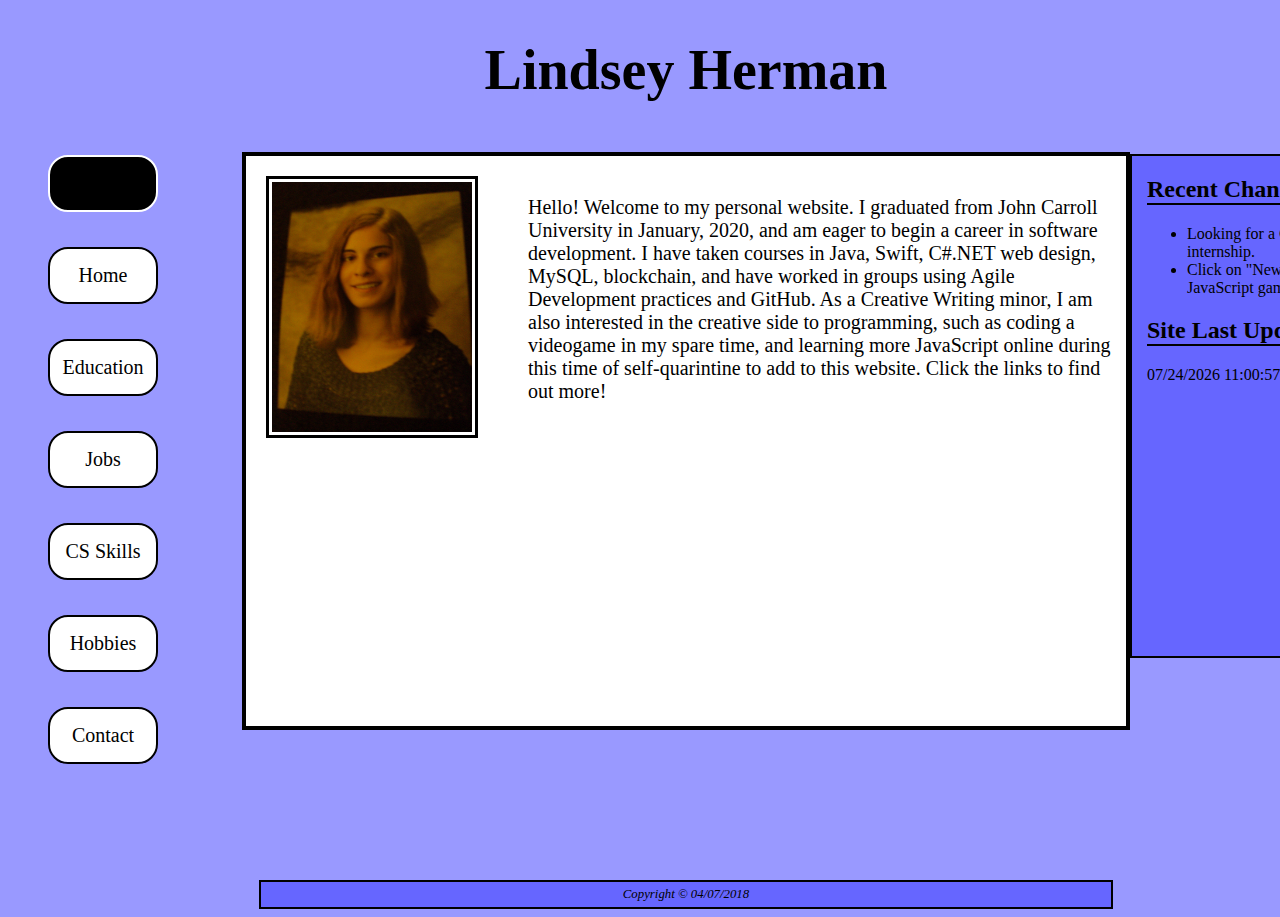
==== index.html @ fe8171b3 "Add files via upload" ====
<!DOCTYPE html>
<html lang="en">
<head>
<title>Home</title>
<meta charset="utf-8">
<!--[if lt IE 9]>
<script src="http://html5shim.googlecode.com/svn/trunk/html5.js">
</script>
<![endif]-->
<link href="website.css" rel="stylesheet">
</head>
<body>
<div id="wrapper">
<header>
	<h1>
		Lindsey Herman
	</h1>
</header>
<nav>
	<ul>
		<li id="new"><a href="funWithJavaScript.html">New</a></li>
		<li><a href="index.html">Home</a></li>
		<li><a href="education.html">Education</a></li>
		<li><a href="jobs.html">Jobs</a></li>
		<li><a href="csskills.html">CS Skills</a></li>
		<li><a href="hobbies.html">Hobbies</a></li>
		<li><a href="contact.html">Contact</a></li>
	<ul>
</nav>
<aside>
	<h2>
		Recent Changes:
	</h2>
	<p>
		<ul>
			<li>Looking for a CS job or internship.</li>
			<li>Click on "New" for JavaScript games.</li>
		</ul>
	</p>
	<h2>
		Site Last Updated:
	</h2>
	<p>
		<script> 
			document.write(document.lastModified);
		</script>
	</p>
</aside>
<main>
	<img id="myPhoto" src="LinkedInPhoto.JPG" alt="My Picture">
	<p>
		Hello! Welcome to my personal website. 
		I graduated from John Carroll University in January, 2020, 
		and am eager to begin a career in software development. 
		I have taken courses in Java, Swift, C#.NET web design, MySQL, blockchain, 
		and have worked in groups using Agile Development practices and GitHub. 
		As a Creative Writing minor, I am also interested in the creative side to programming, 
		such as coding a videogame in my spare time, and learning more JavaScript online during this time of self-quarintine
		to add to this website. Click the links to find out more!
	</p>
</main>
<footer>
	Copyright &copy; 04/07/2018
</footer>
</div>
</body>
</html>
---- website.css ----
header, nav, main, footer, aside
{
	display: block;
}

body
{
	background-color: #9999FF;
	color: #000000;
}
header
{
	text-align: center;
	font-size: 175%;
	margin-left: auto;
	margin-right: auto;
}
nav 
{
	float: left;
	color: #FFFFFF;
	width: 150px;
	margin-left: auto;
	margin-right: auto;
}
main
{
	padding-top: 20px;
	margin-top: 50px;
	height: 550px;
	background-color: #FFFFFF;
	margin-left: auto;
	margin-right: auto;
	padding-left: 20px;
	width: 850px;
	border: 4px solid #000000;
	font-size: 125%;
	padding-right: 10px;
}
footer
{
	background-color: #6666FF;
	text-align: center;
	font-style: italic;
	padding-top: 5px;
	padding-bottom: 5px;
	margin-top: 150px;
	font-size: 80%;
	border: 2px solid #000000;
	width: 850px;
	margin-left: auto;
	margin-right: auto;
}
#wrapper 
{ 
	width: 80%;
    margin-right: auto;
	margin-left: auto;
	min-width: 1356px;
}
nav ul 
{ 
	list-style-type: none;
}
nav a 
{ 
	text-decoration: none; 
	
}
nav a:link 
{
	color: #000000;
}
nav a:visited 
{
	color: #6666FF;
}
nav a:hover
{
	color: #CCCCFF;
}
aside
{
	float: right;
	width: 200px;
	background-color: #6666FF;
	margin-top: 15px;
	height: 500px;
	border: 2px solid #000000;
	margin-left: auto;
	margin-right: auto;
	padding-left: 15px;
	padding-right: 15px;
}
#magenta
{
	color: #FF44AA;
}
#skyBlue
{
	background-color: #9999FF;
}
#lighterSkyBlue
{
	background-color: #CCCCFF;
}
#darkerSkyBlue
{
	background-color: #6666FF;
}
nav li
{
	border: 2px solid #000000;
	padding: 15px 5px;
	font-size: 125%;
	margin-bottom: 35px;
	background-color: #FFFFFF;
	border-radius: 20px;
	text-align: center;
	display: block;
}
#myPhoto
{
	float: left;
	margin-right: 50px;
	border: 3px solid black;
	padding: 3px;
	height: 250px; 
	width: 200px;
}
h2
{
	border-bottom: 2px solid #000000;
}
table
{
	border: 3px solid #000000;
	border-collapse: collapse;
	margin: auto;
	width: 80%;
}
td, th
{
	padding: 10px;
	border: 1px solid #3F2860;
}
tr:nth-of-type(odd)
{
	background-color: #6666FF;
}
tr:nth-of-type(even)
{
	background-color: #CCCCFF;
}
caption
{
	font-weight: bold;
	font-size: 150%;
	margin-bottom: 15px;
}
select
{
	margin-left: 25%;
	margin-right: auto;
	width: 50%;
	padding: 5px;
	font-size: 105%;
}
.centered
{
	text-align: center;
}
@keyframes moveSmiley
{
	from {top: 0px;}
	to {top: 410px;}
}
#smiley
{
	height: 100px;
	width: 100px;
	float: right;
	margin-right: 50px;
	animation-name: moveSmiley;
	animation-duration:3s;
	position: relative;
	animation-iteration-count: infinite;
	animation-fill-mode: forwards;
	animation-direction: alternate;
	animation-timing-function: linear;
}
@keyframes ironManFlies
{
	from {left: 0px; bottom: 0px;}
	to {left: 730px; bottom: 135px;}
}
#ironMan
{
	height: 175px;
	width: 100px;
	margin-top: 135px;
	animation-name: ironManFlies;
	animation-duration: 4.5s;
	position: relative;
	animation-iteration-count: infinite;
	animation-fill-mode: forwards;
	animation-direction: alternate;
	animation-timing-function: ease;
}
#hobbiesDiv
{
	background-color: #6666FF;
	height: 400px;
	padding: 10px;
	border: 3px solid black;
}
#liOne
{
	font-weight: bold;
}
form
{
	margin-left: 30%;
}
#hobbyChoicesPhone
{
	display: none;
}

/* New! For "New" nav link: */
#new
{
	background-color: #000000;
	color: #FFFFFF;
	border: 2px solid #FFFFFF;
}


@media only screen and (max-width: 1024px)
{
	header
	{
		font-size: 100%;
		border: 2px solid black;
		width: 350px;
	}
	aside
	{
		float: none;
		width: 350px;
		height: 145px;
		margin-top: 0px;
		font-size: 85%;
		padding-left: 10px;
		padding-right: 10px;
	}
	nav 
	{
		float: none;
		border: 2px solid #000000;
		width: 275px;
		
	}
	nav li
	{
		font-size: 100%;
		display: inline-block;
		padding: 5px 20px;
		width: 150px;
		margin-top: 0px;
		margin-bottom: 0px;
		margin-left: auto;
		margin-right: auto;
	}
	#wrapper
	{
		width: auto;
		min-width: auto;
	}
	main
	{
		font-size: 100%;
		margin-top: 0px;
		border: 2px solid black;
		width: 400px;
		height: 650px;
	}
	footer
	{
		margin-top: 0px;
		font-size: 75%;
		width: 350px;
	}
	@keyframes moveSmiley
{
	from {top: 0px;}
	to {top: 535px;}
}
	#smiley
	{
		height: 75px;
		width: 75px;
		animation-duration:4s;
	}
	h2
	{
		font-size: 90%;
	}
	table 
	{
		border: 1px solid #000000;
	}
	td, th
	{
		padding: 3px;
	}
	#hobbiesDiv
	{
		border: 1px solid black;
	}
	@keyframes ironManFlies
	{
		from {left: 0px; bottom: 0px;}
		to {left: 300px; bottom: 130px;}
	}
	#ironMan
	{
		height: 150px;
		width: 80px;
		animation-duration: 3.5s;
	}
}
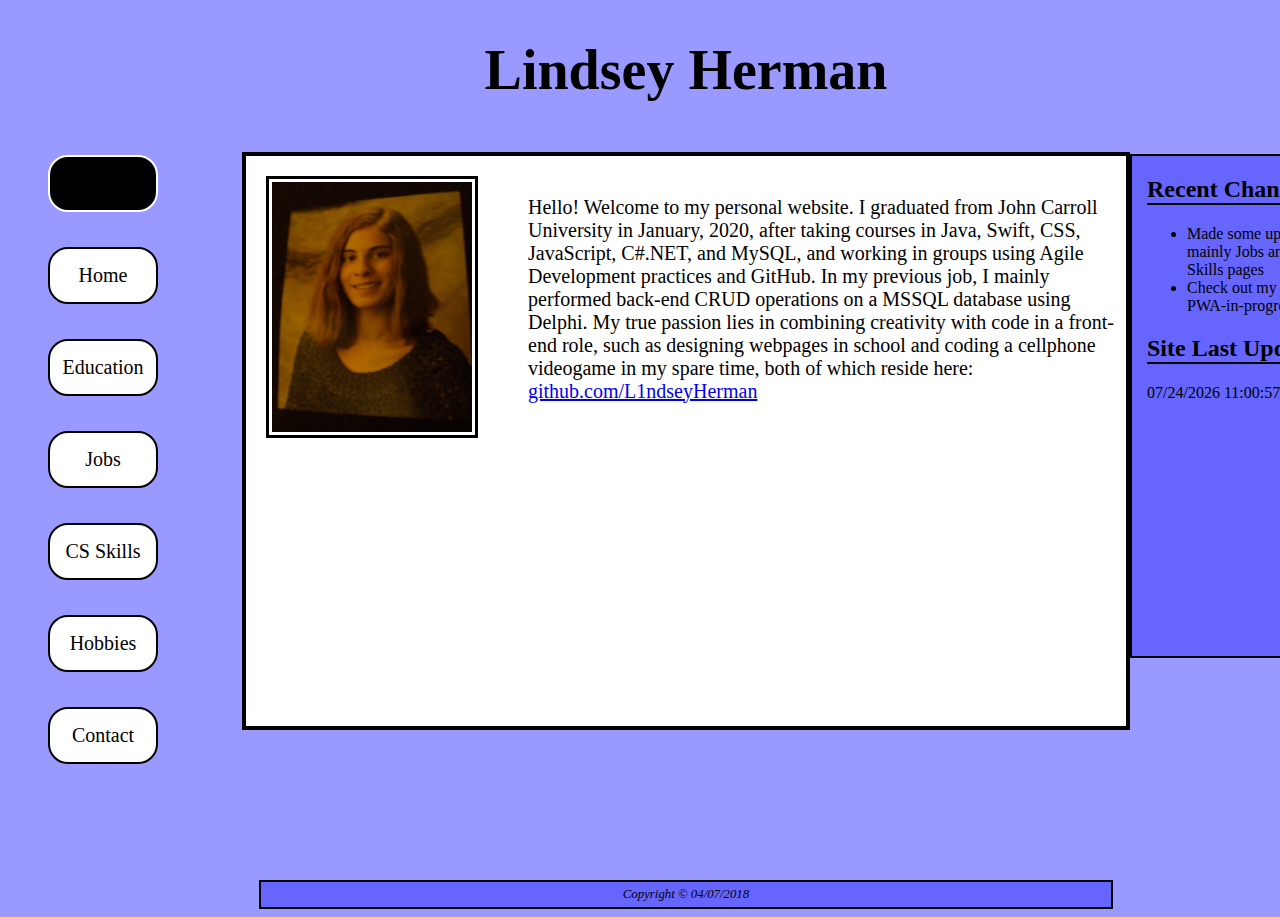
==== commit 8a2d5fdf: "Add files via upload" ====
--- a/index.html
+++ b/index.html
@@ -33,8 +33,8 @@
 	</h2>
 	<p>
 		<ul>
-			<li>Looking for a CS job or internship.</li>
-			<li>Click on "New" for JavaScript games.</li>
+			<li>Made some updates, mainly Jobs and CS Skills pages</li>
+			<li>Check out my React JS PWA-in-progress <a href="https://www.shield-magic-sword.app/">here</a>.</li>
 		</ul>
 	</p>
 	<h2>
@@ -50,13 +50,11 @@
 	<img id="myPhoto" src="LinkedInPhoto.JPG" alt="My Picture">
 	<p>
 		Hello! Welcome to my personal website. 
-		I graduated from John Carroll University in January, 2020, 
-		and am eager to begin a career in software development. 
-		I have taken courses in Java, Swift, C#.NET web design, MySQL, blockchain, 
-		and have worked in groups using Agile Development practices and GitHub. 
-		As a Creative Writing minor, I am also interested in the creative side to programming, 
-		such as coding a videogame in my spare time, and learning more JavaScript online during this time of self-quarintine
-		to add to this website. Click the links to find out more!
+		I graduated from John Carroll University in January, 2020, after taking courses in Java, Swift, CSS, JavaScript, C#.NET, and MySQL,
+		and working in groups using Agile Development practices and GitHub. In my previous job, I mainly performed back-end CRUD operations
+		on a MSSQL database using Delphi. My true passion lies in combining creativity with code in a front-end role,
+		such as designing webpages in school and coding a cellphone videogame in my spare time, both of which reside here: 
+		<a href="https://github.com/L1ndseyHerman">github.com/L1ndseyHerman</a>
 	</p>
 </main>
 <footer>
--- a/website.css
+++ b/website.css
@@ -254,6 +254,7 @@
 		font-size: 85%;
 		padding-left: 10px;
 		padding-right: 10px;
+		padding-bottom: 40px;
 	}
 	nav 
 	{
@@ -283,7 +284,7 @@
 		font-size: 100%;
 		margin-top: 0px;
 		border: 2px solid black;
-		width: 400px;
+		width: 550px;
 		height: 650px;
 	}
 	footer
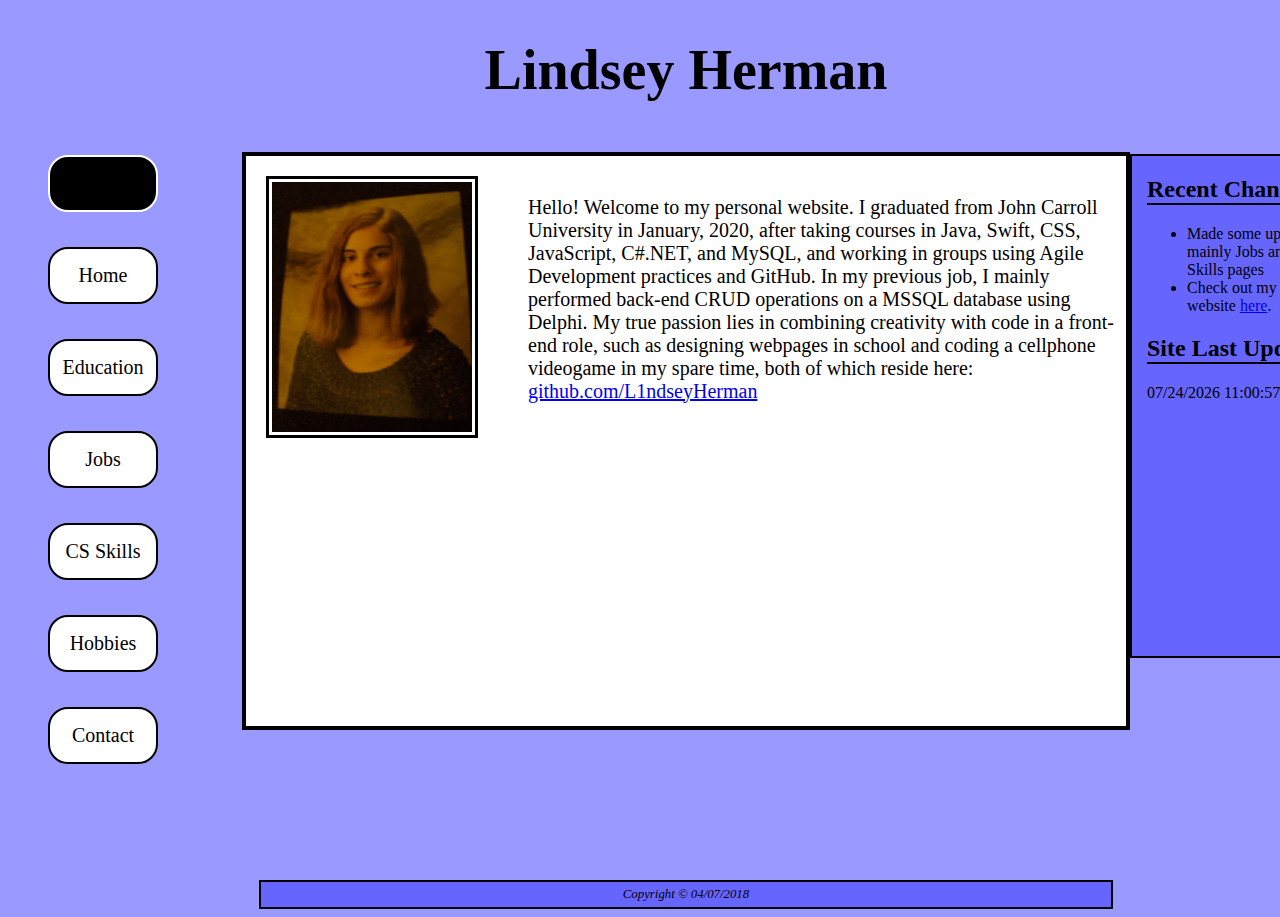
==== commit dc0912b7: "Add files via upload" ====
--- a/index.html
+++ b/index.html
@@ -34,7 +34,7 @@
 	<p>
 		<ul>
 			<li>Made some updates, mainly Jobs and CS Skills pages</li>
-			<li>Check out my React JS PWA-in-progress <a href="https://www.shield-magic-sword.app/">here</a>.</li>
+			<li>Check out my newer website <a href="https://l1ndseyherman.github.io/my-app">here</a>.</li>
 		</ul>
 	</p>
 	<h2>
